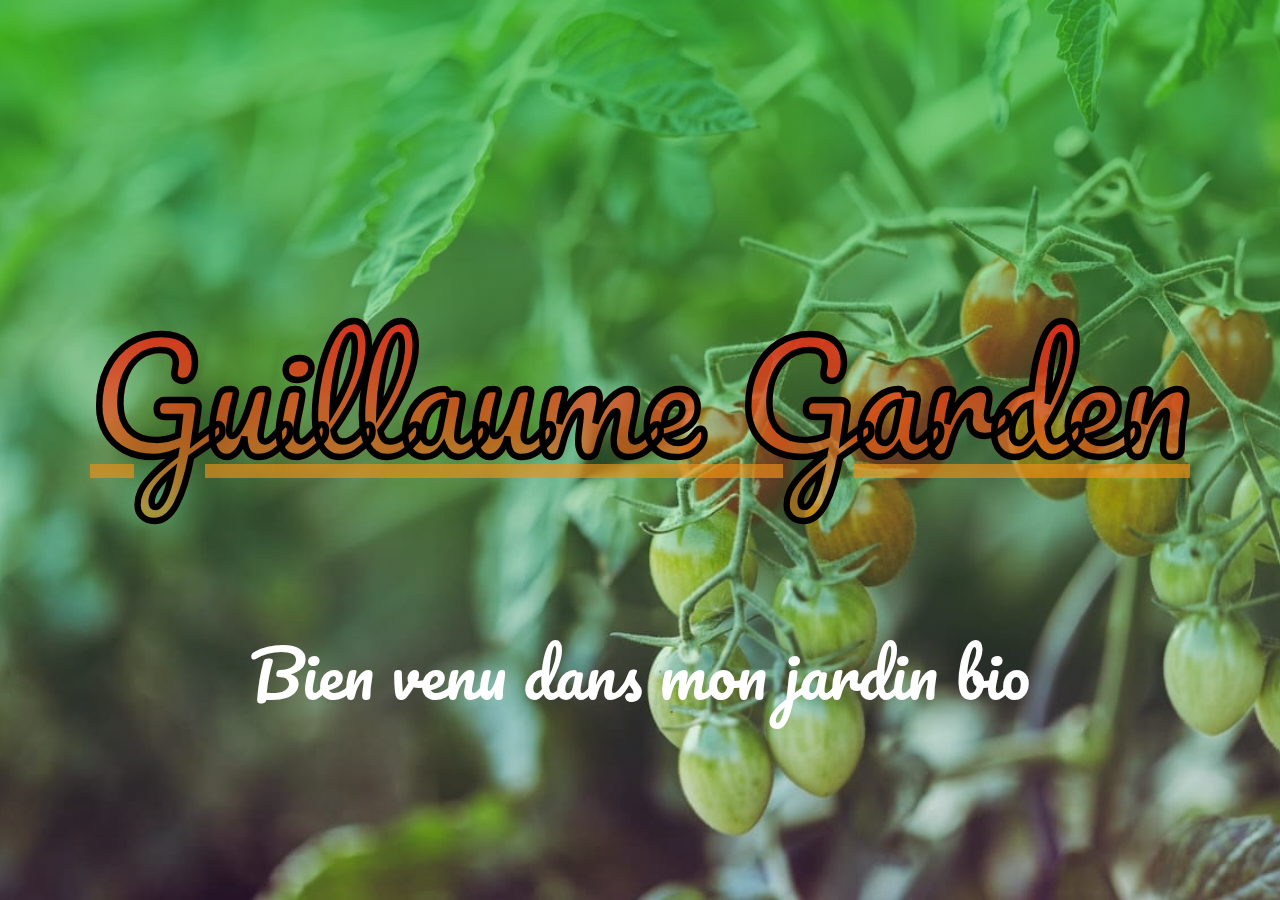
==== index.html @ 18ef770b "bio" ====
<!DOCTYPE html>
<html lang="fr">
<head>
    <meta charset="UTF-8">
    <meta name="viewport" content="width=device-width, initial-scale=1.0">
    <title>Guillaume Garden</title><link rel="stylesheet" href="style.css">
    <link href="https://fonts.googleapis.com/css2?family=Pacifico&display=swap" rel="stylesheet"> 
</head>
<body>
    <header>
        <div class="hero">
            <h1>Guillaume Garden</h1>
            <a href="main.html">Bien venu dans mon jardin bio</a>
        </div>
    </header>
    
</body>
</html>
---- style.css ----
body{margin:0;padding:0;box-sizing:border-box;font-family:"Pacifico",cursive}.hero{display:flex;flex-direction:column;justify-content:center;align-items:center;width:100vw;height:100vh;background-position:center;background-size:cover;background-repeat:no-repeat;background-image:linear-gradient(rgba(32, 181, 29, 0.63), rgba(255, 255, 255, 0)),url(/images/markus-spiske-nJtmd4ANdR4-unsplash.jpg)}.hero h1{background:linear-gradient(#e21a1a, rgba(242, 154, 22, 0.5));-webkit-background-clip:text;-webkit-text-fill-color:transparent;font-size:144px;-webkit-text-stroke:2px #000;text-decoration:underline rgba(242,154,22,.5)}.hero a{font-size:64px;color:#fff;text-decoration:none}.hero a:hover{color:red}.slider{display:flex;justify-content:center;align-items:center;width:100vw;height:400px;background-position:center;background-size:cover;background-repeat:no-repeat;background-image:url(/images/chantal-garnier-910GanwBoew-unsplash.jpg)}.slider h1{color:#eaef00;font-size:144px;-webkit-text-stroke:2px #000;text-decoration:underline #eaef00;letter-spacing:.12em;text-align:center}.articles{display:flex;justify-content:center;align-items:center;flex-wrap:wrap;width:100vw;margin-top:15px;margin-bottom:15px}.articles article{width:680px;margin:15px}.articles .semaine{padding:15px;display:flex;flex-direction:column;align-items:center;background-image:url(/images/sven-scheuermeier-4R1YpmGO52I-unsplash.jpg);background-size:cover;background-repeat:no-repeat;border:solid 3px #adff2f;border-radius:20px}.articles .semaine h2{font-size:96px;color:#fff;margin:10px}.articles .semaine ul{color:#fff;font-size:72px;margin:10px}.articles .info{display:flex;justify-content:center;align-items:center;border:solid 3px #adff2f;border-radius:100px 200px 200px 100px}.articles .info .img{display:flex;justify-content:center;align-items:center;height:750px;width:50%;border-radius:0 200px 200px 0;background-image:url(/images/Slice.png);background-position:center;background-repeat:no-repeat;background-size:cover}.articles .info .pra{display:flex;align-items:center;height:750px;width:50%}.articles .info .pra p{display:flex;align-items:center;height:700px;font-size:48px;text-align:end;margin:0 5px 5px 5px}.forfaits{display:flex;justify-content:space-around;align-items:center;width:100vw;height:550px;margin-bottom:15px}.forfaits .card{width:900px;height:550px;background-image:linear-gradient(90deg, rgba(255, 255, 255, 0.86) 40%, rgba(255, 255, 255, 0) 50%),url(/images/markus-spiske-ZKNsVqbRSPE-unsplash.jpg);background-size:cover;background-position:center;background-repeat:no-repeat;border-radius:50px}.forfaits .card .txt{width:360px}.forfaits .card .txt p{font-size:48px;text-align:center}.contact{width:100vw;padding:10px 0 10px 0;background-position:center;background-size:cover;background-repeat:no-repeat;background-image:url(/images/brian-mcgowan-w46WZBxI_uk-unsplash.jpg)}.contact p{line-height:1.5;font-size:64px;color:#fff;text-align:center;-webkit-text-stroke:2px #000;letter-spacing:.11em}.map{display:flex;justify-content:center;align-items:center}.map iframe{border:solid 5px #9acd32}footer{width:100vw;background-color:#2d2929;display:flex;justify-content:center;align-items:center}footer p{text-align:center;font-size:64px;color:#fff}@media screen and (max-width: 1400px){.slider h1{font-size:100px}.contact p{font-size:50px}}@media screen and (max-width: 1119px){.hero h1{font-size:100px}.hero a{font-size:50px}}@media screen and (max-width: 800px){.hero h1{text-align:center}.hero a{text-align:center}.articles .info .pra p{font-size:40px}}@media screen and (max-width: 700px){.articles .semaine h2{font-size:80px}.articles .semaine ul{font-size:60px}}@media screen and (max-width: 600px){.slider h1{font-size:70px}.articles .info .pra p{font-size:35px}.articles .semaine h2{font-size:70px}.articles .semaine ul{font-size:50px}.contact p{font-size:30px}}@media screen and (max-width: 430px){.slider h1{font-size:60px}.articles .info .pra p{font-size:30px}}
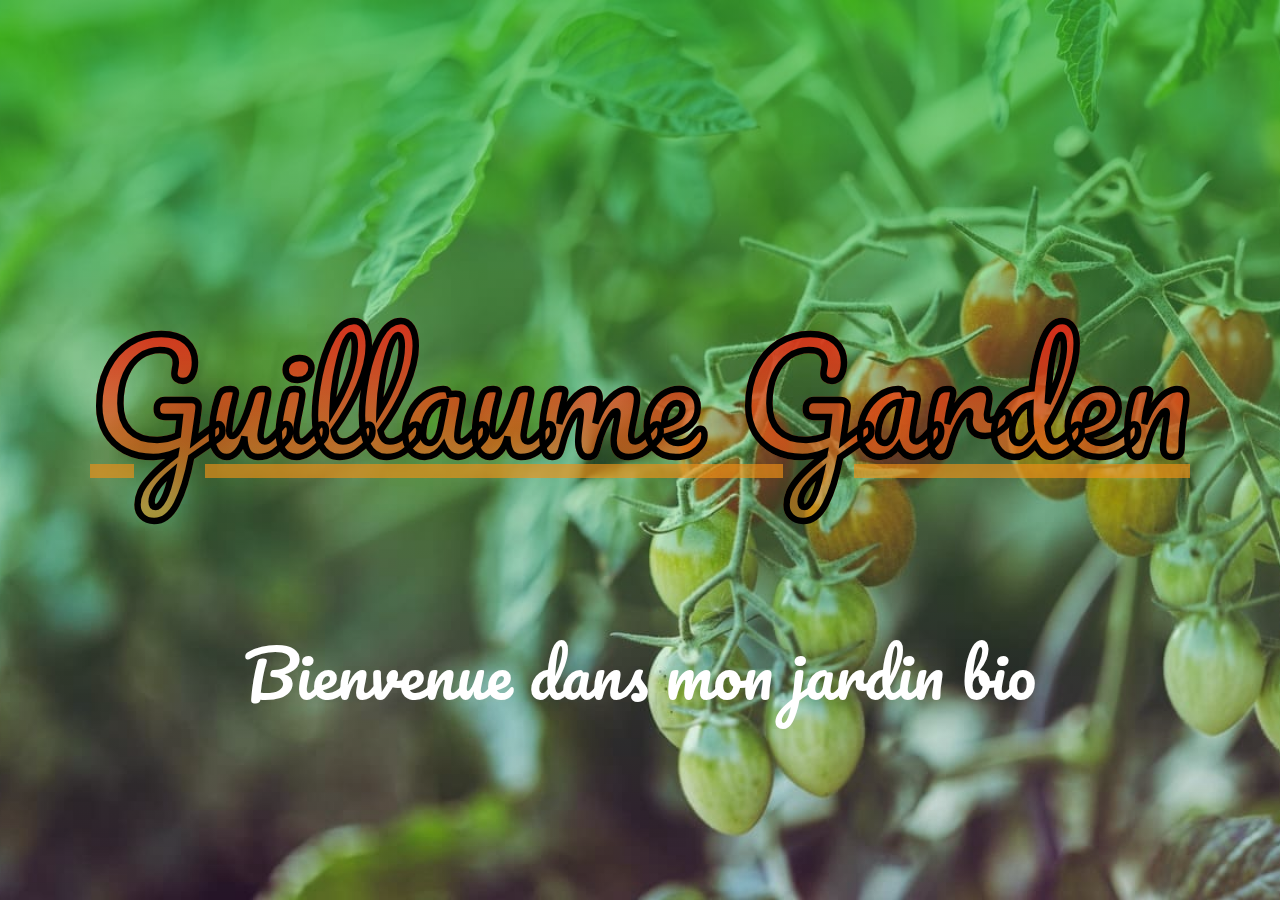
==== commit 5051b208: "fautes" ====
--- a/index.html
+++ b/index.html
@@ -10,7 +10,7 @@
     <header>
         <div class="hero">
             <h1>Guillaume Garden</h1>
-            <a href="main.html">Bien venu dans mon jardin bio</a>
+            <a href="main.html">Bienvenue dans mon jardin bio</a>
         </div>
     </header>
     
